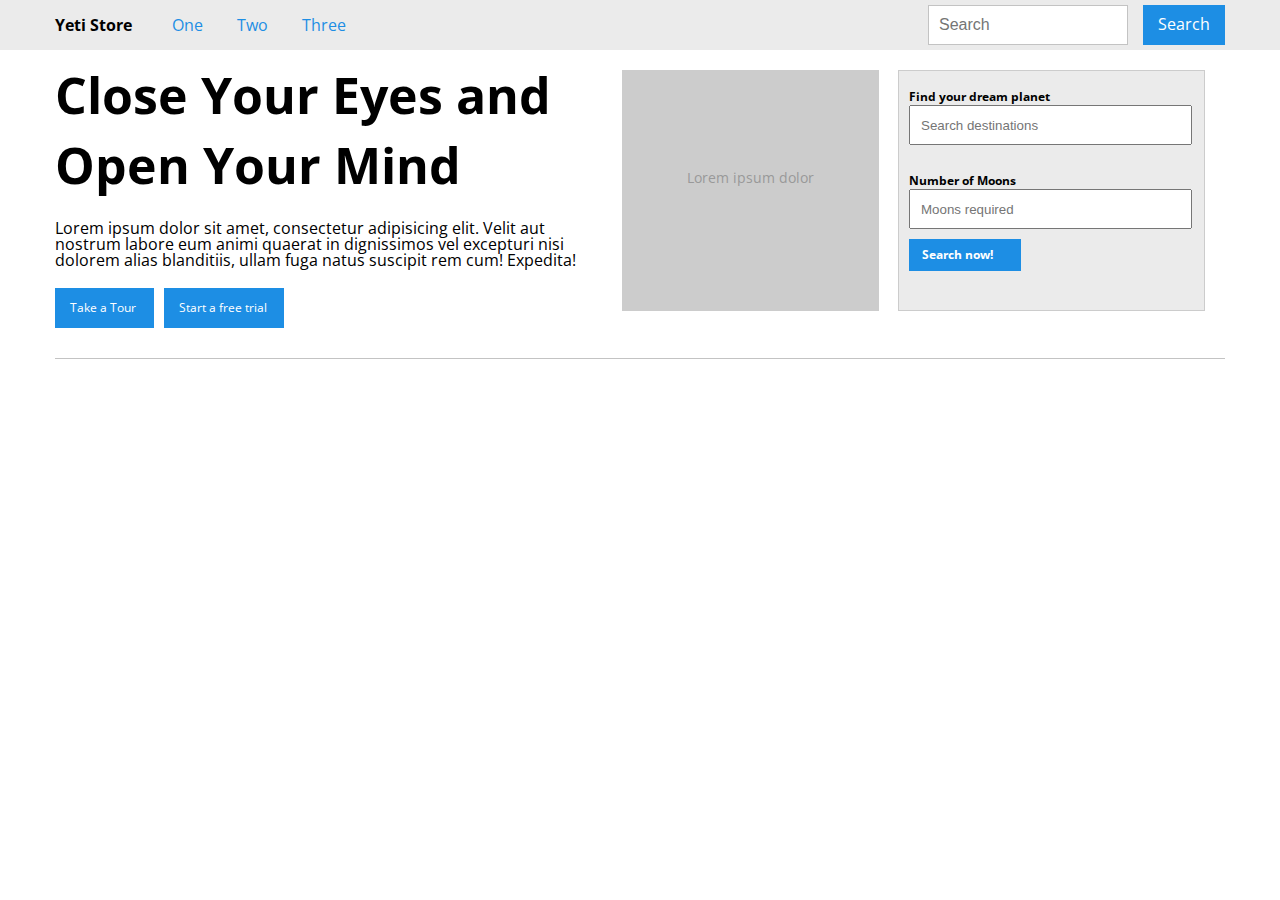
==== html-css-project/layout-2.html @ 3394e2a3 "Project CSS" ====
<!doctype html>
<html>
<head>
  <meta charset="utf-8">
  <title>HTML and CSS Project</title>
  <link href="https://fonts.googleapis.com/css?family=Open+Sans:400,400i,700,700i,800" rel="stylesheet">
  <link rel="stylesheet" href="css/styles-layout-2.css" />
</head>

  <body>
    <div class="header">
        <div class="wrapper">
            <a href="index.html" class="logo">Yeti Store</a>
            <ul>
                <li><a href="#">One</a></li>
                <li><a href="layout-2.html">Two</a></li>
                <li><a href="#">Three</a></li>
            </ul>
            <div class="search">
                <input type="text" name="search" value="" placeholder="Search" /><span class="btn-search">Search</span>
            </div>
        </div>
    </div>
    <div class="main">
    <div class="page-top">
      <div class="left-box">
      <h2>Close Your Eyes and</h2>
      <h3>Open Your Mind</h3>
      <p>Lorem ipsum dolor sit amet, consectetur adipisicing elit. Velit aut nostrum labore eum animi quaerat
        in dignissimos vel excepturi nisi dolorem alias blanditiis, ullam fuga natus suscipit rem cum! Expedita!</p>
        <span class="button">Take a Tour</span>
        <span class="button-2">Start a free trial</span>

    </div>
    <div class="right-box">
      <div class="box">
      <p>Lorem ipsum dolor </p>
    </div>

    </div>
    <div class="fill-box">
      <p>Find your dream planet</p>
      <input type="text" name="fill-box-1" value placeholder="Search destinations">
      <p>Number of Moons</p>
      <input type="text" name="fill-box-2" value placeholder="Moons required">
      <span class="button-3">Search now!</span>
    </div>
    </div>
  </div>
  </body>
  </html>
---- html-css-project/css/styles-layout-2.css ----
/* http://meyerweb.com/eric/tools/css/reset/
   v2.0 | 20110126
   License: none (public domain)
*/

html, body, div, span, applet, object, iframe,
h1, h2, h3, h4, h5, h6, p, blockquote, pre,
a, abbr, acronym, address, big, cite, code,
del, dfn, em, img, ins, kbd, q, s, samp,
small, strike, strong, sub, sup, tt, var,
b, u, i, center,
dl, dt, dd, ol, ul, li,
fieldset, form, label, legend,
table, caption, tbody, tfoot, thead, tr, th, td,
article, aside, canvas, details, embed,
figure, figcaption, footer, header, hgroup,
menu, nav, output, ruby, section, summary,
time, mark, audio, video {
	margin: 0;
	padding: 0;
	border: 0;
	font-size: 100%;
	font: inherit;
	vertical-align: baseline;
}
/* HTML5 display-role reset for older browsers */
article, aside, details, figcaption, figure,
footer, header, hgroup, menu, nav, section {
	display: block;
}
body {
	line-height: 1;
}
ol, ul {
	list-style: none;
}
blockquote, q {
	quotes: none;
}
blockquote:before, blockquote:after,
q:before, q:after {
	content: '';
	content: none;
}
table {
	border-collapse: collapse;
	border-spacing: 0;
}

/* Custom Reset Start */
body {
	font-family: 'Open Sans', sans-serif;
}

a {
  text-decoration: none;
  color: #1d8ee4;
	font-family: inherit;
}

:focus {
	outline: none;
}

input {
	margin: 0;
	padding: 0;
}
/* Custom Reset Start */

/* Page Styles */

.header {
  height: 50px;
  background: #ebebeb;
	margin-bottom: 20px;

}

.header .logo,
.header ul {
    float: left;
}

.header .logo {
	color: #000;
	margin-right: 40px;
	line-height: 50px;
	font-weight: bold;
}

.header ul li {
	display: inline-block;
	margin-right: 30px;
}

.header ul li a {
	line-height: 50px;
}

.header .wrapper {
    width: 1170px;
    height: 100%;
    margin: 0 auto;
}

.header .search {
	float: right;
	height: 40px;
	margin-top: 5px;
}

.header .search input {
	width: 200px;
	display: inline-block;
	height: 100%;
	border: 1px solid #c3c3c3;
	box-sizing: border-box;
	margin-right: 15px;
	padding: 0 10px;
	font-size: 16px;
}

.header .btn-search {
	color: #fff;
	height: 100%;
	display: inline-block;
	background: #1d8ee4;
	vertical-align: top;
	padding: 0 15px;
	cursor: pointer;
	line-height: 38px;
}
.main{
  width: 1170px;
  margin: 0 auto;
  border-bottom: 1px solid #c3c3c3;
}
.page-top{
  margin-bottom: 30px;
}
.left-box{
width: 550px;
display: inline-block;
}
.left-box h2{
  font-family: inherit;
  font-weight: bold;
  font-size: 50px;
  padding-bottom: 20px;
}
.left-box h3{
  font-family: inherit;
  font-weight: bold;
  font-size: 50px;

}
.left-box p{
  font-family: inherit;
  padding-top: 30px;
  padding-bottom: 20px;
}

 .left-box .button {
   display: block;
   float: left;
   background: #1d8ee4;
   cursor: pointer;
   width: 69px;
   color: #fff;
   font-size: 12px;
   font-family: inherit;
   line-height: 10px;
   padding: 15px;
   margin-right: 10px;
}
.left-box .button-2 {
  display: block;
  float: left;
  background: #1d8ee4;
  cursor: pointer;
  width: 90px;
  color: #fff;
  font-size: 12px;
  font-family: inherit;
  line-height: 10px;
  padding: 15px;
  margin-right: 10px;
}
.right-box{
  float: right;
  width: 20px;
  display: inline-block;
}
.box{
  width:255px;
  height: 239px;
  background: #cccccc;
  border: 1px solid #cccccc;
  margin: auto;
  float: right;
  display: inline-block;
  margin-right: 346px;
}
.box p{
  text-align: center;
  padding-top: 100px;
  font-size: 14px;
  font-family: inherit;
  color: #999999;
}

 .fill-box{
width: 255px;
height: 239px;
display: inline-block;
float: right;
padding-right: 50px;
border: 1px solid #cccccc;
background: #ebebeb;
font-family: inherit;
font-size: 12px;

}
.fill-box span{
  display: block;
  font-weight: bold;
  background: #1d8ee4;
  cursor: pointer;
  width: 86px;
  color: #fff;
  line-height: 6px;
  padding: 13px;
  margin-left: 10px;
}
.fill-box input{
  margin-bottom: 10px;
  padding-left: 10px;
  margin-left: 10px;
  box-sizing: border-box;
  width: 283px;
  height: 40px;
}
.fill-box p{
  font-weight: bold;
   margin-left: 10px;
   margin-top: 20px;
   padding-bottom: 2px;

}
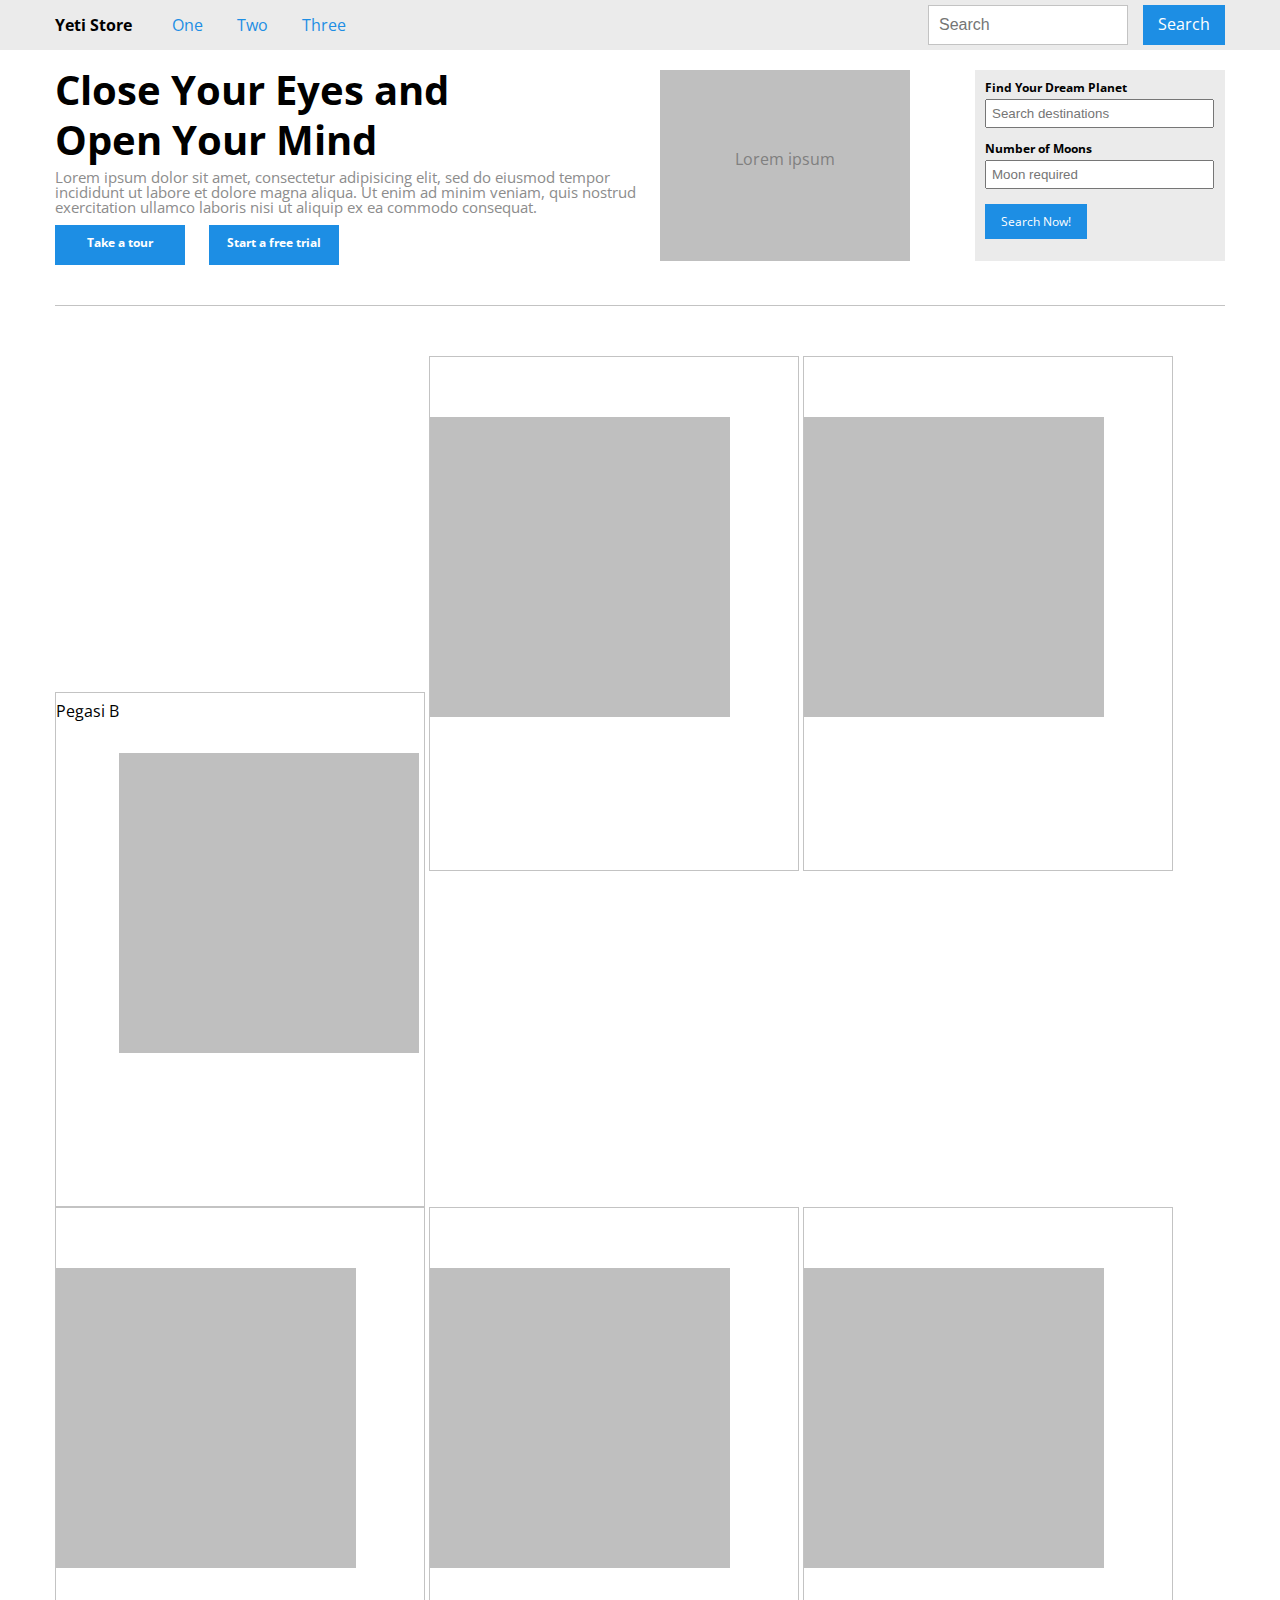
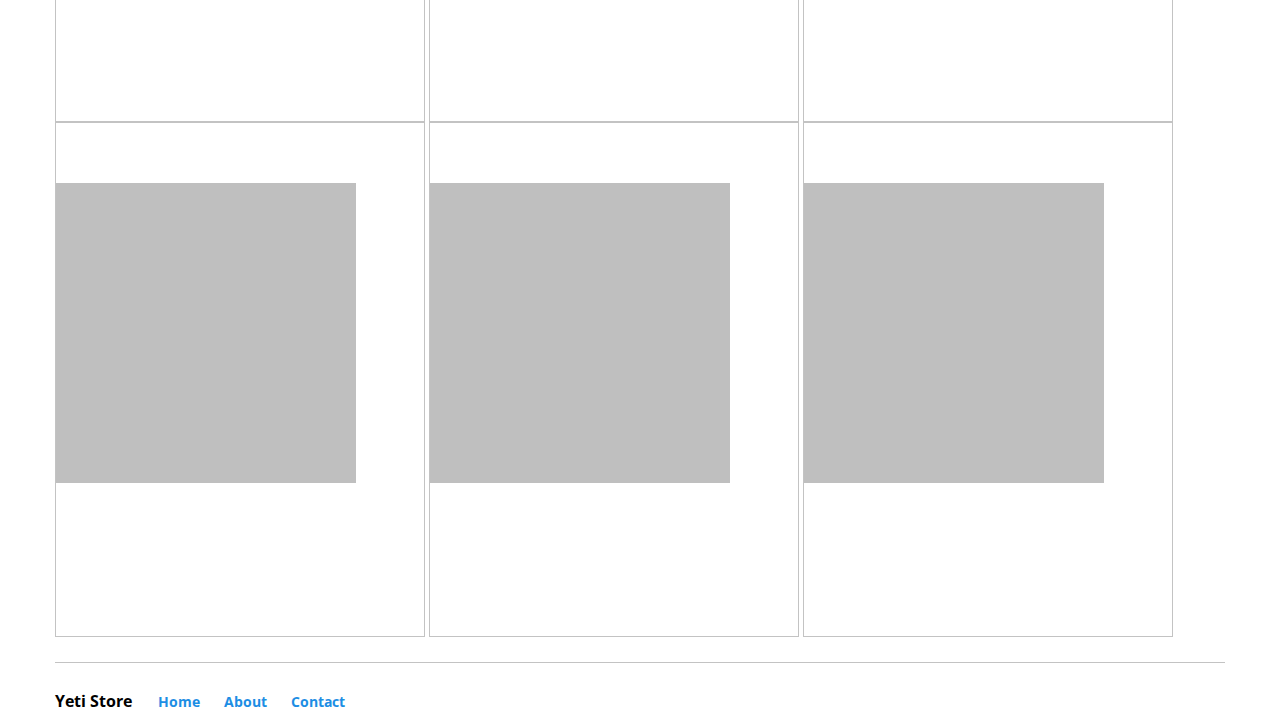
==== commit d8bb089f: "CSS Project" ====
--- a/html-css-project/layout-2.html
+++ b/html-css-project/layout-2.html
@@ -1,13 +1,14 @@
-<!doctype html>
+<!DOCTYPE html>
 <html>
+
 <head>
-  <meta charset="utf-8">
-  <title>HTML and CSS Project</title>
-  <link href="https://fonts.googleapis.com/css?family=Open+Sans:400,400i,700,700i,800" rel="stylesheet">
-  <link rel="stylesheet" href="css/styles-layout-2.css" />
+    <meta charset="utf-8">
+    <title>HTML and CSS Project</title>
+    <link href="https://fonts.googleapis.com/css?family=Open+Sans:400,400i,700,700i,800" rel="stylesheet">
+    <link rel="stylesheet" href="css/layout-page-2.css" />
 </head>
 
-  <body>
+<body>
     <div class="header">
         <div class="wrapper">
             <a href="index.html" class="logo">Yeti Store</a>
@@ -21,31 +22,60 @@
             </div>
         </div>
     </div>
-    <div class="main">
-    <div class="page-top">
-      <div class="left-box">
-      <h2>Close Your Eyes and</h2>
-      <h3>Open Your Mind</h3>
-      <p>Lorem ipsum dolor sit amet, consectetur adipisicing elit. Velit aut nostrum labore eum animi quaerat
-        in dignissimos vel excepturi nisi dolorem alias blanditiis, ullam fuga natus suscipit rem cum! Expedita!</p>
-        <span class="button">Take a Tour</span>
-        <span class="button-2">Start a free trial</span>
+<div class="main-top">
+  <div class="head-1">
+    <span>Close Your Eyes and</span>
+    <span>Open Your Mind</span>
+    <p>Lorem ipsum dolor sit amet, consectetur adipisicing elit, sed do eiusmod tempor incididunt ut labore et dolore magna aliqua.
+      Ut enim ad minim veniam, quis nostrud exercitation ullamco laboris nisi ut aliquip ex ea commodo consequat.
+      </p>
+      <div class="buttons-up-left">
+        <ul>
+      <li><span>Take a tour</span></li>
+      <li><span>Start a free trial</span></li>
+    </ul>
+  </div>
+</div>
+<div class="head-2">
+  <div class="box-1">
+    <p>Lorem ipsum</p>
+  </div>
+  <div class="box-2">
+    <label for="find">Find Your Dream Planet</label>
+    <input type="text" placeholder="Search destinations">
+    <label for="find">Number of Moons</label>
+    <input type="text" placeholder="Moon required">
+    <span class="botton-right">Search Now!</span>
+  </div>
+</div>
+</div>
+<div class="main">
+  <div class="images">
 
+  <div class="image-allign"><span>Pegasi B</span><div></div></div>
+  <div class="image-allign"><div></div></div>
+  <div class="image-allign"><div></div></div>
+  <div class="image-allign"><div></div></div>
+<div class="image-allign"><div></div></div>
+<div class="image-allign"><div></div></div>
+<div class="image-allign"><div></div></div>
+<div class="image-allign"><div></div></div>
+  <div class="image-allign"><div></div></div>
+
+</div>
+</div>
+
+        <div class="footer">
+            <div class="agenda">
+                <a href="#" class="logo2">Yeti Store</a>
+                <ul>
+                    <li><a href="#">Home</a></li>
+                    <li><a href="#">About</a></li>
+                    <li><a href="#">Contact</a></li>
+                </ul>
+            </div>
+        </div>
     </div>
-    <div class="right-box">
-      <div class="box">
-      <p>Lorem ipsum dolor </p>
-    </div>
+</body>
 
-    </div>
-    <div class="fill-box">
-      <p>Find your dream planet</p>
-      <input type="text" name="fill-box-1" value placeholder="Search destinations">
-      <p>Number of Moons</p>
-      <input type="text" name="fill-box-2" value placeholder="Moons required">
-      <span class="button-3">Search now!</span>
-    </div>
-    </div>
-  </div>
-  </body>
-  </html>
+</html>
--- a/html-css-project/css/layout-page-2.css
+++ b/html-css-project/css/layout-page-2.css
@@ -0,0 +1,308 @@
+/* http://meyerweb.com/eric/tools/css/reset/
+   v2.0 | 20110126
+   License: none (public domain)
+*/
+
+html, body, div, span, applet, object, iframe, h1, h2, h3, h4, h5, h6, p, blockquote, pre, a, abbr, acronym, address, big, cite, code, del, dfn, em, img, ins, kbd, q, s, samp, small, strike, strong, sub, sup, tt, var, b, u, i, center, dl, dt, dd, ol, ul, li, fieldset, form, label, legend, table, caption, tbody, tfoot, thead, tr, th, td, article, aside, canvas, details, embed, figure, figcaption, footer, header, hgroup, menu, nav, output, ruby, section, summary, time, mark, audio, video {
+    margin: 0;
+    padding: 0;
+    border: 0;
+    font-size: 100%;
+    font: inherit;
+    vertical-align: baseline;
+}
+
+
+/* HTML5 display-role reset for older browsers */
+
+article, aside, details, figcaption, figure, footer, header, hgroup, menu, nav, section {
+    display: block;
+}
+
+body {
+    line-height: 1;
+}
+
+ol, ul {
+    list-style: none;
+}
+
+blockquote, q {
+    quotes: none;
+}
+
+blockquote:before, blockquote:after, q:before, q:after {
+    content: '';
+    content: none;
+}
+
+table {
+    border-collapse: collapse;
+    border-spacing: 0;
+}
+
+
+/* Custom Reset Start */
+
+body {
+    font-family: 'Open Sans', sans-serif;
+}
+
+a {
+    text-decoration: none;
+    color: #1d8ee4;
+    font-family: inherit;
+}
+
+:focus {
+    outline: none;
+}
+
+input {
+    margin: 0;
+    padding: 0;
+}
+
+
+/* Custom Reset Start */
+
+
+/* Page Styles */
+
+
+.header {
+    height: 50px;
+    background: #ebebeb;
+    margin-bottom: 20px;
+}
+
+.header .logo, .header ul {
+    float: left;
+}
+
+.header .logo {
+    color: #000;
+    margin-right: 40px;
+    line-height: 50px;
+    font-weight: bold;
+}
+
+.header ul li {
+    display: inline-block;
+    margin-right: 30px;
+}
+
+.header ul li a {
+    line-height: 50px;
+}
+
+.header .wrapper {
+    width: 1170px;
+    height: 100%;
+    margin: 0 auto;
+}
+
+.header .search {
+    float: right;
+    height: 40px;
+    margin-top: 5px;
+}
+
+.header .search input {
+    width: 200px;
+    display: inline-block;
+    height: 100%;
+    border: 1px solid #c3c3c3;
+    box-sizing: border-box;
+    margin-right: 15px;
+    padding: 0 10px;
+    font-size: 16px;
+}
+
+.header .btn-search {
+    color: #fff;
+    height: 100%;
+    display: inline-block;
+    background: #1d8ee4;
+    vertical-align: top;
+    padding: 0 15px;
+    cursor: pointer;
+    line-height: 38px;
+}
+.main-top {
+    margin-bottom: 35px;
+}
+.main-top{
+  box-sizing: border-box;
+  width: 1170px;
+  margin: 0 auto;
+  border-bottom: 1px solid #c3c3c3;
+  padding-bottom: 20px;
+  margin-bottom: 20px;
+
+}
+.head-1 {
+  display: inline-block;
+  box-sizing: border-box;
+  width: 585px;
+}
+.head-1 span{
+  display: inline-block;
+  font-family: inherit;
+  font-weight: bold;
+  font-size: 40px;
+  padding-bottom: 10px;
+}
+.head-1 p{
+  font-size: 15px;
+  font-family: inherit;
+  color: #8c8c8c;
+  padding-bottom: 10px;
+
+}
+.buttons-up-left {
+  display: inline-block;
+}
+.buttons-up-left ul{
+  display: inline-block;
+  box-sizing: border-box;
+  width: 585px;
+}
+.buttons-up-left li{
+  display: inline-block;
+  padding-right: 20px;
+
+}
+.buttons-up-left span{
+  display: inline-block;
+  line-height: 24px;
+  width: 130px;
+  background: #1d8ee4;
+  color: #fff;
+  font-size: 12px;
+  text-align: center;
+  margin-bottom: 20px;
+  padding-top: 6px;
+  cursor:pointer;
+}
+.head-2{
+  display: inline-block;
+  float:right;
+  box-sizing: border-box;
+  width: 565px;
+  margin-left: 20px;
+}
+ .box-1 {
+  display: inline-block;
+  box-sizing: border-box;
+  width:250px;
+  height:191px;
+  background: #bfbfbf;
+  font-family: inherit;
+  text-align: center;
+  padding-top: 81px;
+  color: #808080;
+}
+.box-2{
+  float: right;
+  display: inline-block;
+  box-sizing: border-box;
+  width:250px;
+  height:191px;
+  background: #ebebeb;
+  padding-top: 12px;
+  padding-left: 10px;
+  font-size: 12px;
+  font-family: inherit;
+}
+
+.box-2 label{
+  display: block;
+  margin-bottom: 5px;
+  font-weight: bold;
+}
+.box-2 input{
+  margin-bottom: 15px;
+  padding-top: 5px;
+  padding-bottom: 5px;
+  padding-left: 5px;
+  width: 220px;
+  text-align: left;
+}
+.botton-right {
+  display: block;
+  line-height: 35px;
+  width: 102px;
+  background: #1d8ee4;
+  color: #fff;
+  font-size: 12px;
+  text-align: center;
+  margin-bottom: 20px;
+  cursor:pointer;
+
+}
+.main{
+    border-bottom: 1px solid #c3c3c3;
+    padding-bottom: 25px;
+}
+.image-allign span{
+  display: inline-block;
+  float: left;
+  }
+
+.image-allign{
+  box-sizing: border-box;
+  display: flex;
+  display: inline-flex;
+  width: 370px;
+  height: 515px;
+  border: 1px solid #c3c3c3;
+  padding-top: 10px;
+
+}
+.image-allign div{
+display: inline-block;
+box-sizing: border-box;
+height: 300px;
+width: 300px;
+background: #bfbfbf;
+margin-top: 50px;
+
+}
+.main, .footer {
+    width: 1170px;
+    margin: 0 auto;
+    padding-top: 30px;
+}
+
+.main .footer {
+    margin-top: 25px;
+}
+
+.agenda ul li {
+    display: inline-block;
+    vertical-align: baseline;
+}
+
+.agenda ul {
+    float: right;
+    padding-right: 860px;
+}
+
+.agenda li {
+    padding-right: 20px;
+    font-family: inherit;
+    font-weight: bold;
+    font-size: 14px;
+}
+
+.logo2 {
+    color: #000;
+    font-size: 16px;
+    font-weight: bold;
+    font-family: inherit;
+}
+
+.main .footer {
+    padding-bottom: 20px;
+}
